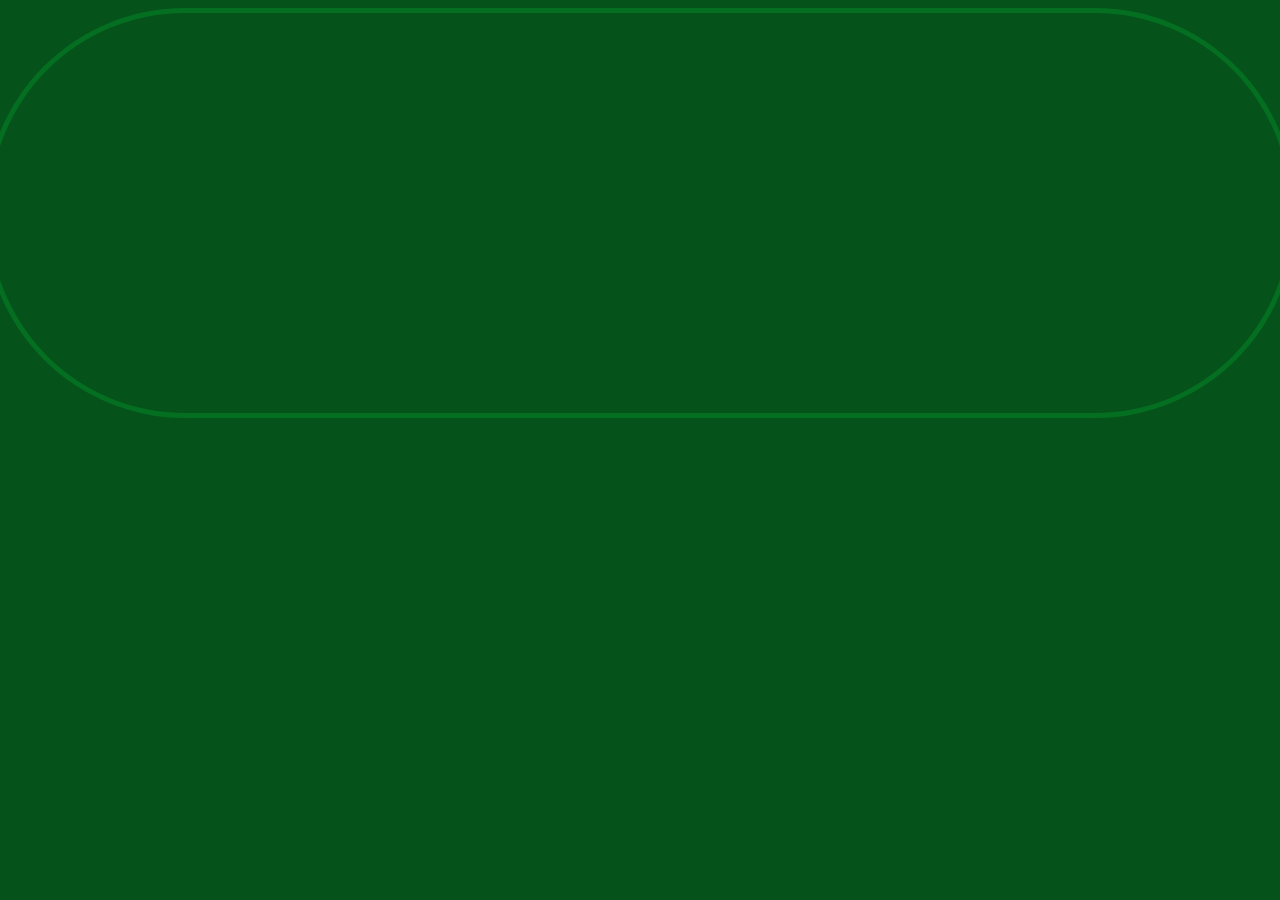
==== game.html @ 6f28d689 "Add files via upload" ====
<!DOCTYPE html>
<html lang="nl">
<head>
    <meta charset="UTF-8">
    <meta name="viewport" content="width=device-width, initial-scale=1.0">
    <title>Document</title>
    <link rel="stylesheet" href="./style_game.css">
</head>
<body>
    <div class="ovaal">
        <div class="links" id="cirkel"></div>
        <div class="vierkant"></div>
        <div class="rechts" id="cirkel"></div>
    </div>
</body>
<script src="./script.js"></script>
</html>
---- style_game.css ----
body {
    background-color: #05521a;
    display: flex;
    align-items: center;
    justify-content: center;
}


.vierkant {
    border-color: #046f21;
    border-width: 5px 0;
    border-style: solid;
    height: 400px;
    width: 900px;
    


}

#cirkel {
    border-color: #046f21;
    border-style: solid;
    height: 400px;
    width: 200px;
}

.links {
    border-top-left-radius: 200px;
    border-bottom-left-radius: 200px;
    border-width: 5px 0 5px 5px
}

.rechts {
    border-top-right-radius: 200px;
    border-bottom-right-radius: 200px;
    border-width: 5px 5px 5px 0;
}

.ovaal {
    display: flex;
    align-items: center;
}
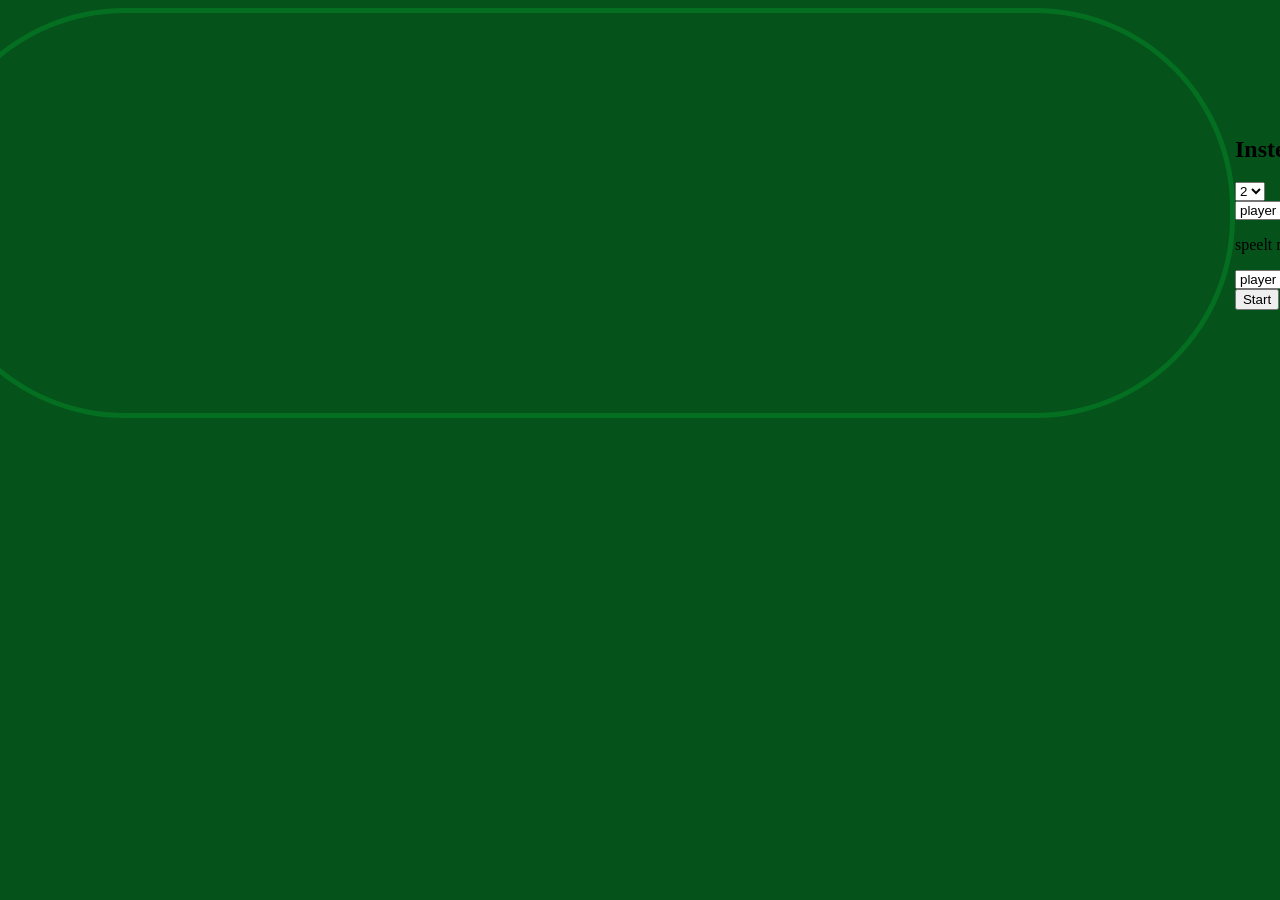
==== commit 1ee4bdff: "added settingpopup" ====
--- a/game.html
+++ b/game.html
@@ -12,6 +12,39 @@
         <div class="vierkant"></div>
         <div class="rechts" id="cirkel"></div>
     </div>
+    <div class="settings">
+        <h2>Instellingen</h2>
+        <div class="instellingen">
+            <select class="aantalspelers">
+                <option value="2">2</option>
+                <option value="3">3</option>
+                <option value="4">4</option>
+            </select>
+            <div class="team">
+                <span>
+                    <select class="speler1">
+                        <option value="0">player</option>
+                    </select>
+                    <p>speelt met</p>
+                    <select class="speler2">
+                        <option value="0">player</option>
+                    </select>
+                </span>
+            </div>
+        </div>
+        <button class="start">Start</button>
+    </div>
+    <!--<div class="kaartenspeler">
+        <button id="kaart1"></button>
+        <button></button>
+        <button></button>
+        <button></button>
+        <button></button>
+        <button></button>
+        <button></button>
+        <button></button>
+    </div>-->
+    
 </body>
 <script src="./script.js"></script>
 </html>
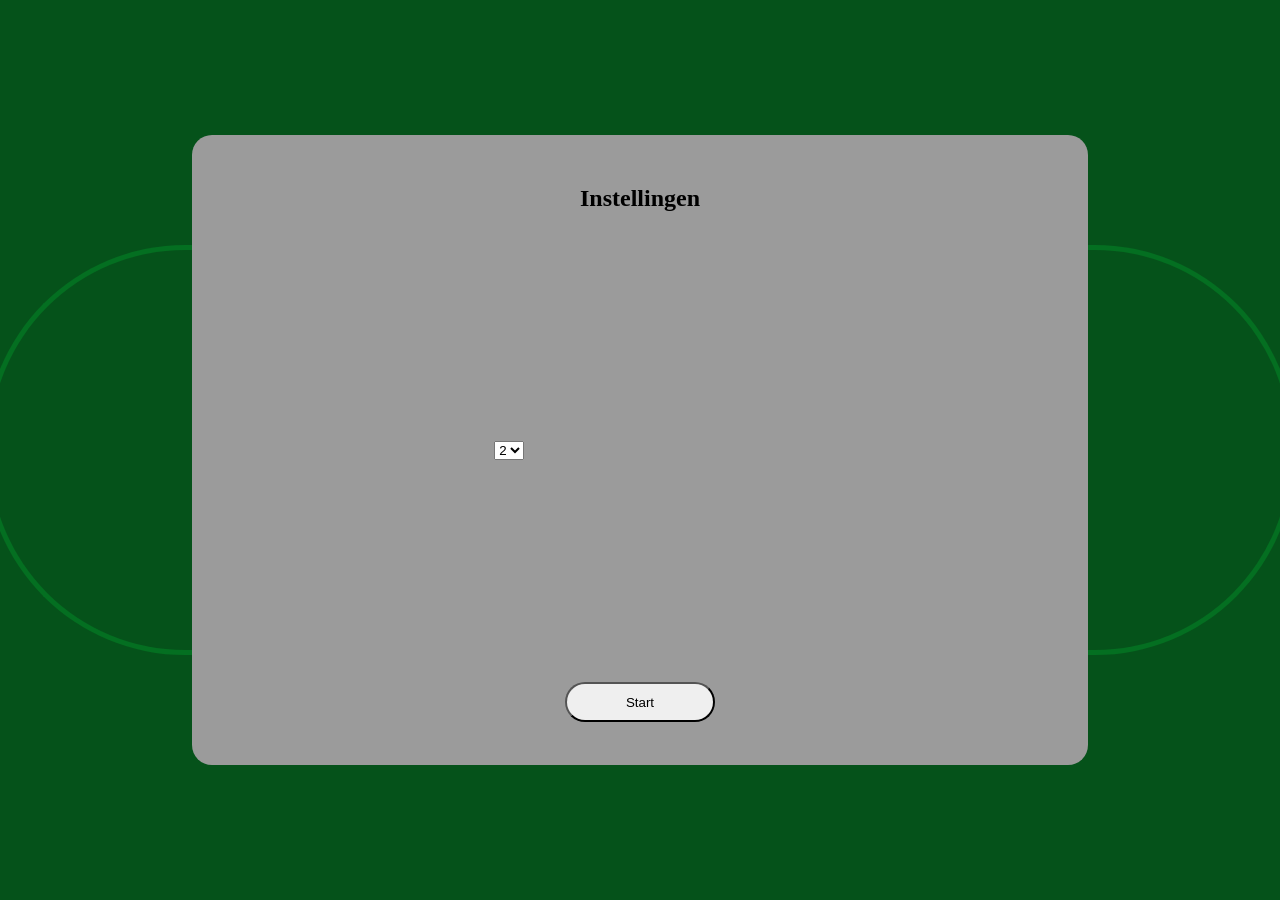
==== commit 806577fe: "update file ik weet niet wat er veranderd is" ====
--- a/game.html
+++ b/game.html
@@ -15,7 +15,7 @@
     <div class="settings">
         <h2>Instellingen</h2>
         <div class="instellingen">
-            <select class="aantalspelers">
+            <select class="aantalspelers" onchange="updateNumOfPlayers()">
                 <option value="2">2</option>
                 <option value="3">3</option>
                 <option value="4">4</option>
@@ -46,5 +46,5 @@
     </div>-->
     
 </body>
-<script src="./script.js"></script>
+<script src="./script_game.js"></script>
 </html>
--- a/style_game.css
+++ b/style_game.css
@@ -3,6 +3,10 @@
     display: flex;
     align-items: center;
     justify-content: center;
+    margin: 0;
+    height: 100vh;
+    width: 100vw;
+    padding: 0;
 }
 
 
@@ -39,4 +43,70 @@
 .ovaal {
     display: flex;
     align-items: center;
-}+}
+
+.settings {
+    width: 70vw;
+    height: 70vh;
+    background-color: rgb(155, 155, 155);
+    position: absolute;
+    display: grid;
+    grid-template-columns: 1fr;
+    grid-template-rows: 1fr 3fr 1fr;
+    border-radius: 20px;
+}
+
+.settings h2 { 
+    display: flex;
+    justify-self: center;
+    align-self: center;
+}
+
+
+
+.start {
+    height: 40px;
+    width: 150px;
+    border-radius: 50px;
+    grid-row: 3;
+    display: flex;
+    justify-self: center;
+    align-self: center;
+    justify-content: center;
+    align-items: center;
+}
+
+.instellingen {
+    display: grid;
+    grid-template-rows: 1fr;
+    grid-template-columns: 1fr 1fr 50px 1fr 1fr;
+}
+
+.instellingen .aantalspelers {
+    grid-row: 1;
+    grid-column: 2;
+    display: flex;
+    justify-self: center;
+    align-self: center;
+}
+
+.instellingen .team {
+    grid-row: 1;
+    grid-column: 4;
+    display: flex;
+    align-self: center;
+    justify-self: center;
+    visibility: hidden;
+}
+
+.instellingen .team span {
+    display: flex;
+    flex-direction: row;
+    height: 20px;
+}
+
+.instellingen .team span p {
+    height: 20px;
+    margin: 0 7px;
+}
+
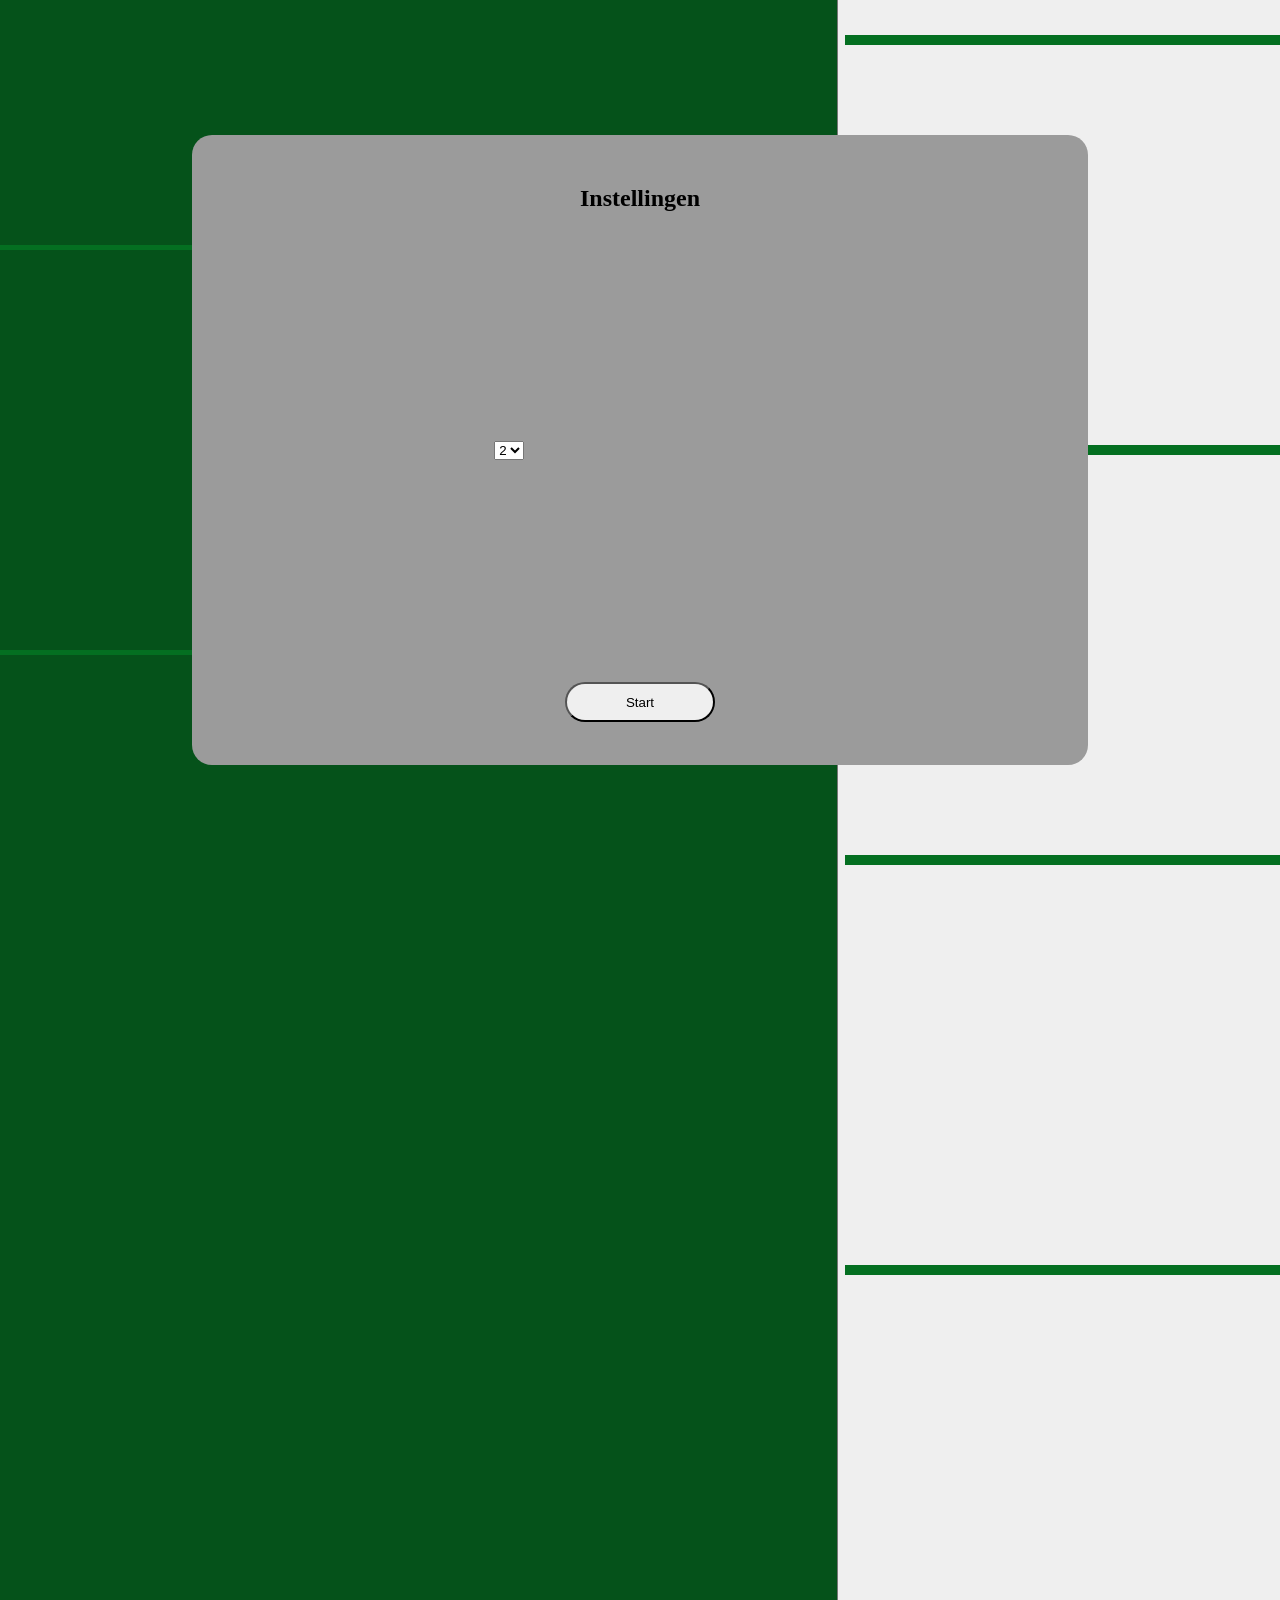
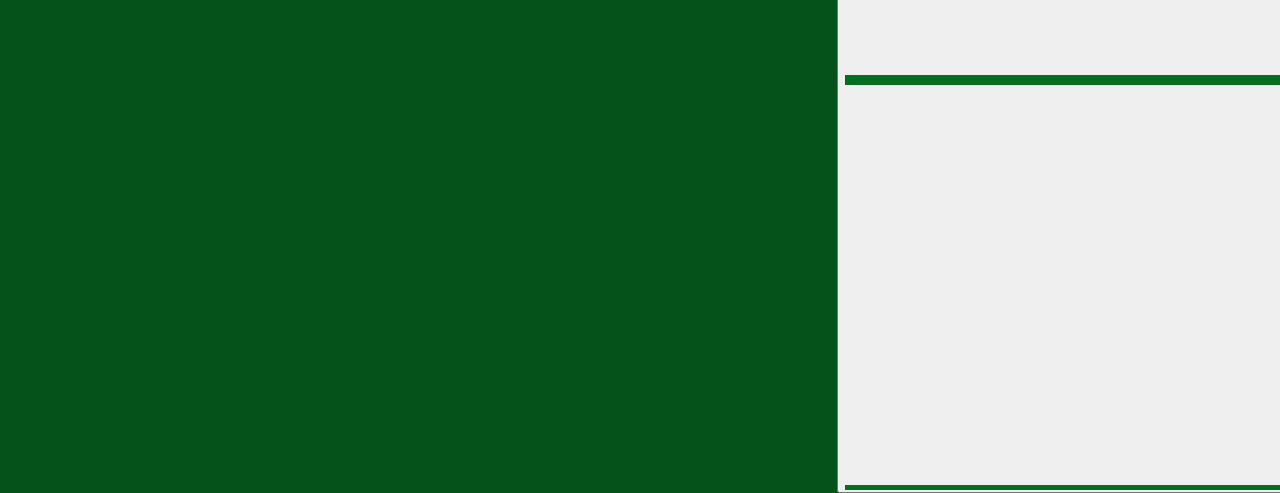
==== commit b938dc34: "add settingsbtn and func to startbtn" ====
--- a/game.html
+++ b/game.html
@@ -32,8 +32,20 @@
                 </span>
             </div>
         </div>
-        <button class="start">Start</button>
+        <button class="start" onclick="start()">Start</button>
     </div>
+    <button class="settingsBtn">
+        <div class="cirkel"></div>
+        <div class="kleinereCirkel"></div>
+        <div class="vierkant" id="deg0"></div>
+        <div class="vierkant" id="deg45"></div>
+        <div class="vierkant" id="deg90"></div>
+        <div class="vierkant" id="deg135"></div>
+        <div class="vierkant" id="deg180"></div>
+        <div class="vierkant" id="deg225"></div>
+        <div class="vierkant" id="deg270"></div>
+        <div class="vierkant" id="deg315"></div>
+    </button>
     <!--<div class="kaartenspeler">
         <button id="kaart1"></button>
         <button></button>
